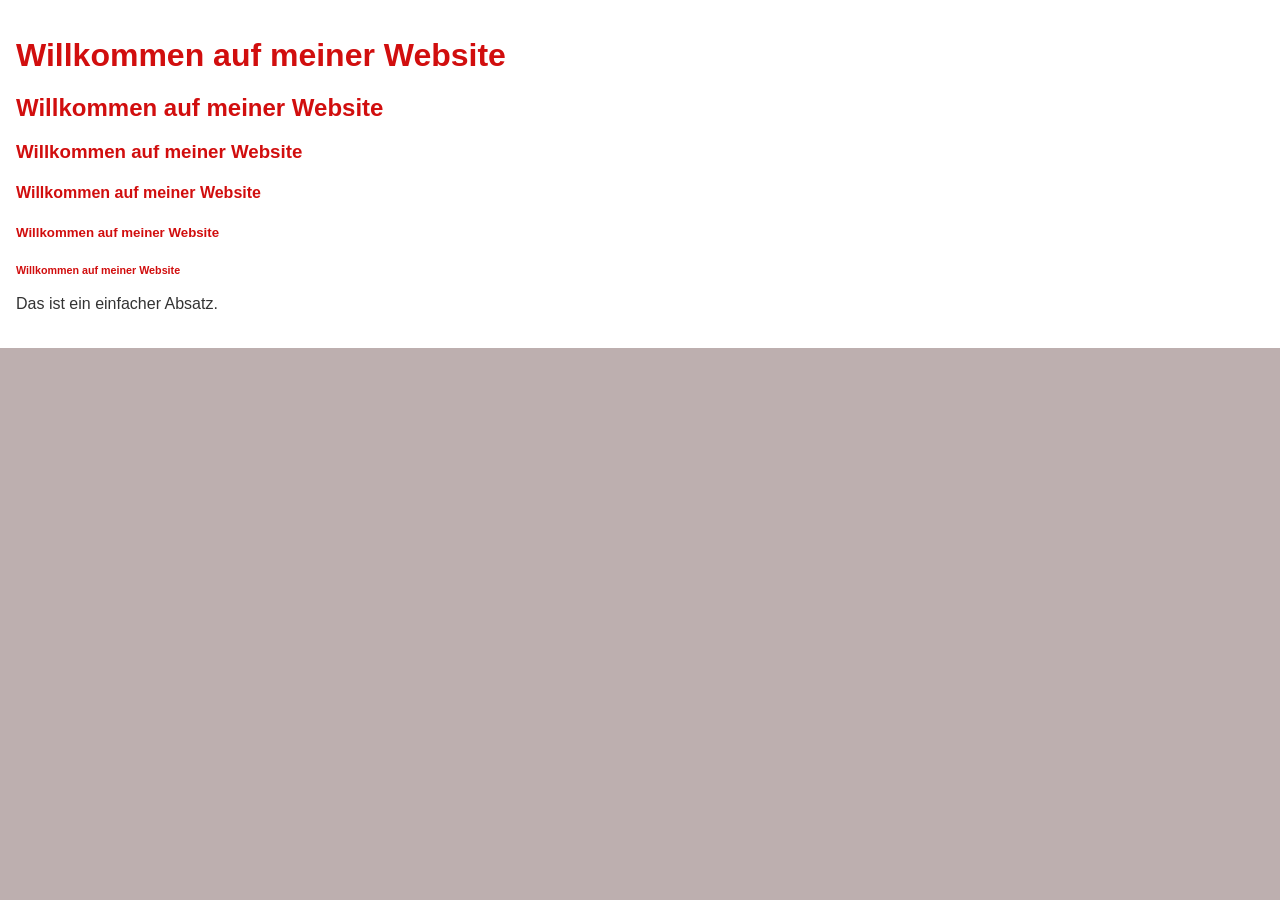
==== index.html @ 52d618ad "Create HTML and CSS file" ====
<html lang="de">
<head>
    <title>My Website</title>
    <link rel="stylesheet" type="text/css" href="styles.css">
</head>
<body>
    <div class="wrapper">
        <h1>Willkommen auf meiner Website</h1>
        <h2>Willkommen auf meiner Website</h2>
        <h3>Willkommen auf meiner Website</h3>
        <h4>Willkommen auf meiner Website</h4>
        <h5>Willkommen auf meiner Website</h5>
        <h6>Willkommen auf meiner Website</h6>
        <p>Das ist ein einfacher Absatz.</p>
    </div>
</body>
</html>
---- styles.css ----
body {
    font-family: Arial, sans-serif;
    background-color: #bdafaf; 
    margin: 0;
    padding: 0;
}

.wrapper {
    max-width: 1640px;
    background-color: #ffffff;
    margin: 0 auto;
    padding: 16px;
}

p {
    color: #333333; 
    line-height: 1.5;
    margin-bottom: 16px;
    word-wrap: break-word;
    hyphens: auto;
}

h1, h2, h3, h4, h5, h6 {
    color: #d10e0e; 
    text-align: left;
    margin-bottom: 16px;
    word-wrap: break-word;
    hyphens: auto;
}
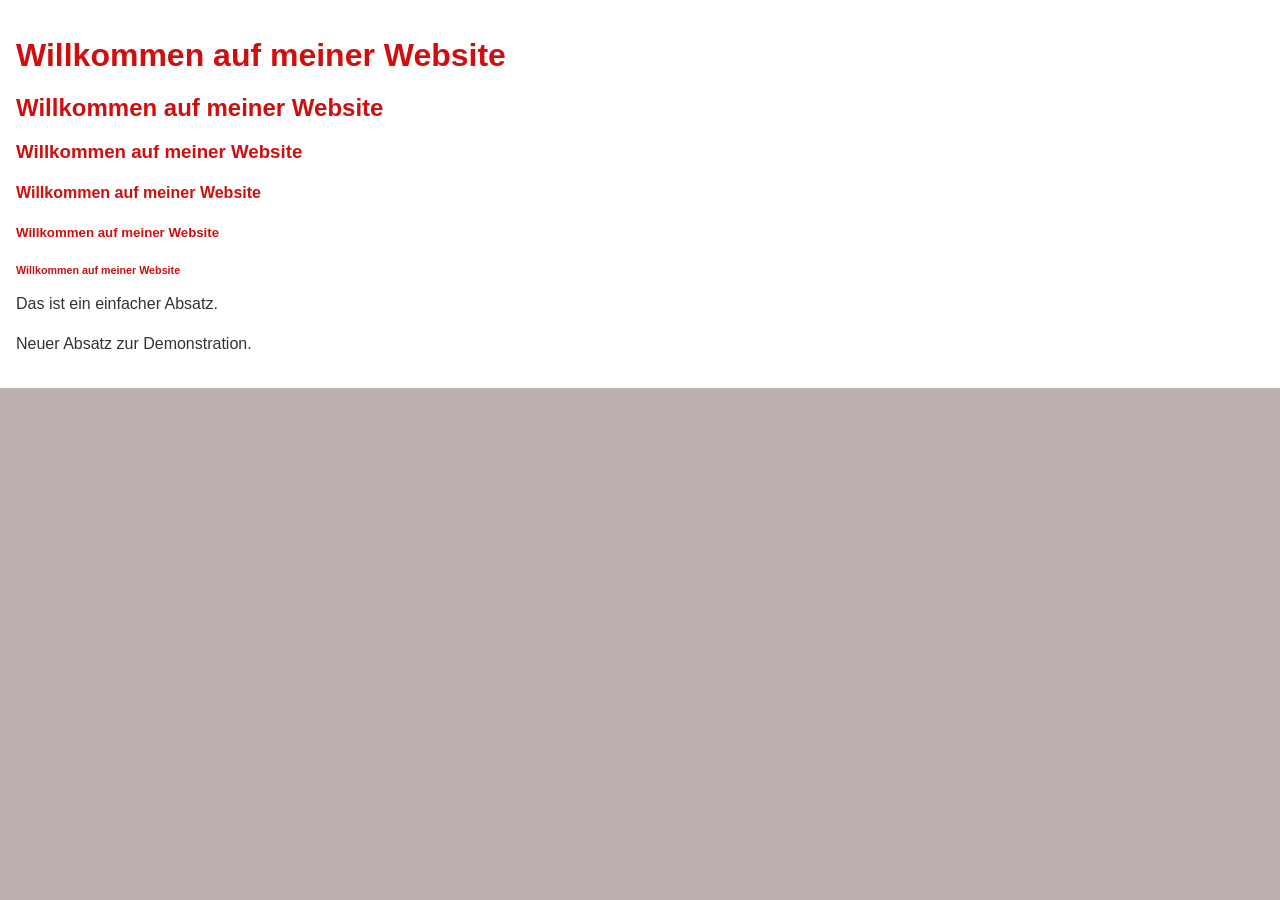
==== commit e4e2d562: "Add demo paragraph text to index html file" ====
--- a/index.html
+++ b/index.html
@@ -12,6 +12,7 @@
         <h5>Willkommen auf meiner Website</h5>
         <h6>Willkommen auf meiner Website</h6>
         <p>Das ist ein einfacher Absatz.</p>
+        <p>Neuer Absatz zur Demonstration.</p>
     </div>
 </body>
 </html>
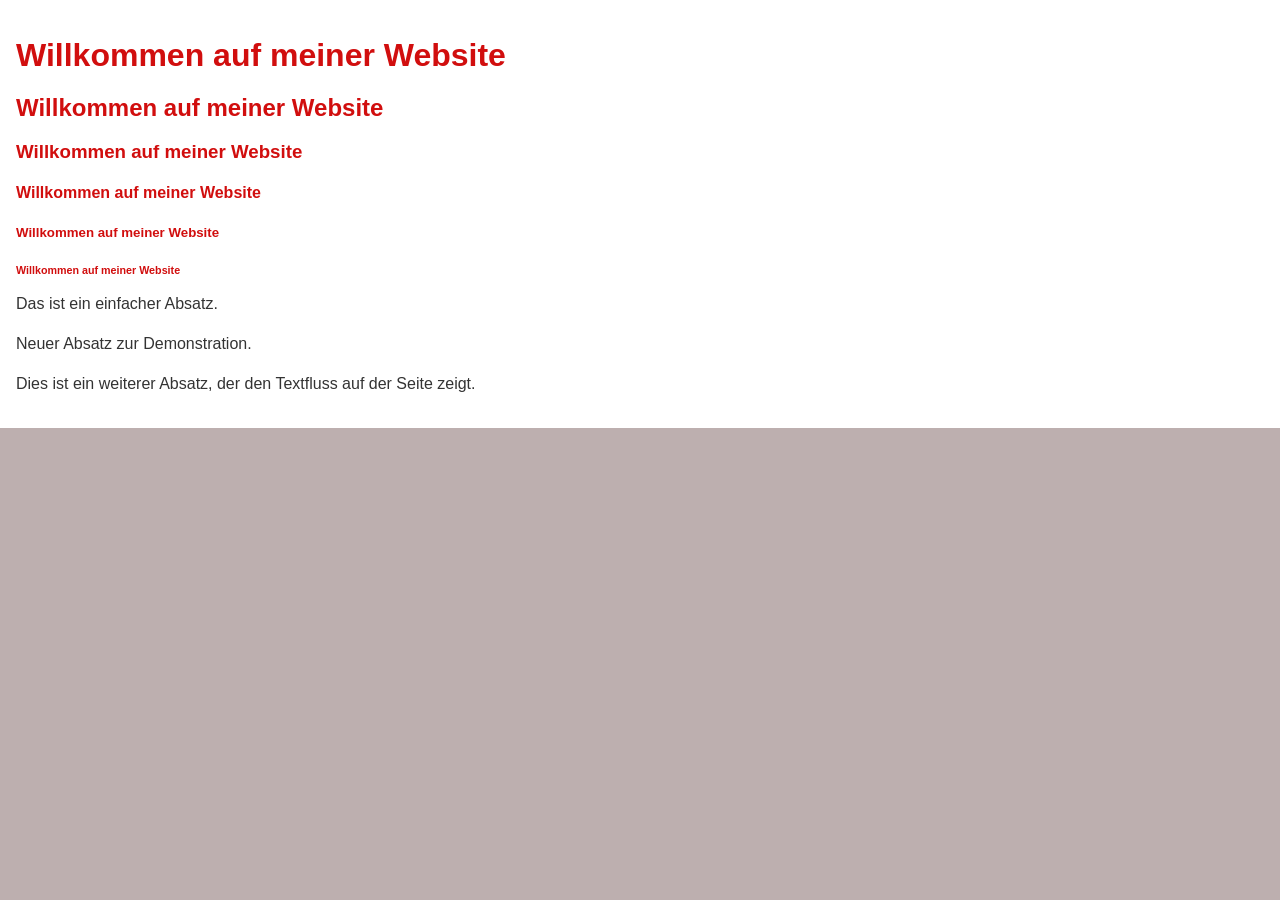
==== commit 77ca6cf6: "New paragraph" ====
--- a/index.html
+++ b/index.html
@@ -13,6 +13,7 @@
         <h6>Willkommen auf meiner Website</h6>
         <p>Das ist ein einfacher Absatz.</p>
         <p>Neuer Absatz zur Demonstration.</p>
+        <p>Dies ist ein weiterer Absatz, der den Textfluss auf der Seite zeigt.</p>
     </div>
 </body>
 </html>
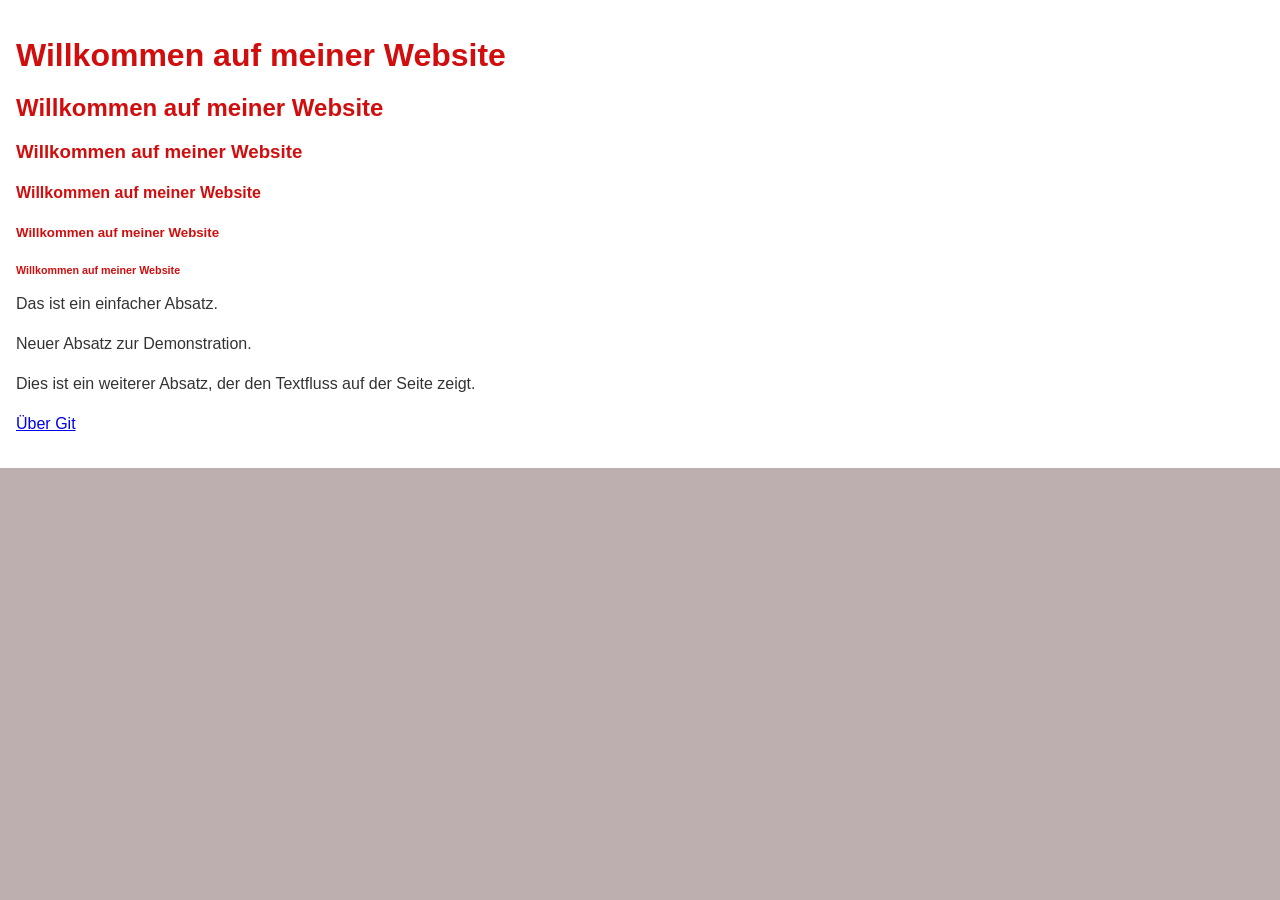
==== commit b75ea0f5: "Add internal links" ====
--- a/index.html
+++ b/index.html
@@ -14,6 +14,7 @@
         <p>Das ist ein einfacher Absatz.</p>
         <p>Neuer Absatz zur Demonstration.</p>
         <p>Dies ist ein weiterer Absatz, der den Textfluss auf der Seite zeigt.</p>
+        <p><a href="about.html">Über Git</a></p>
     </div>
 </body>
 </html>
